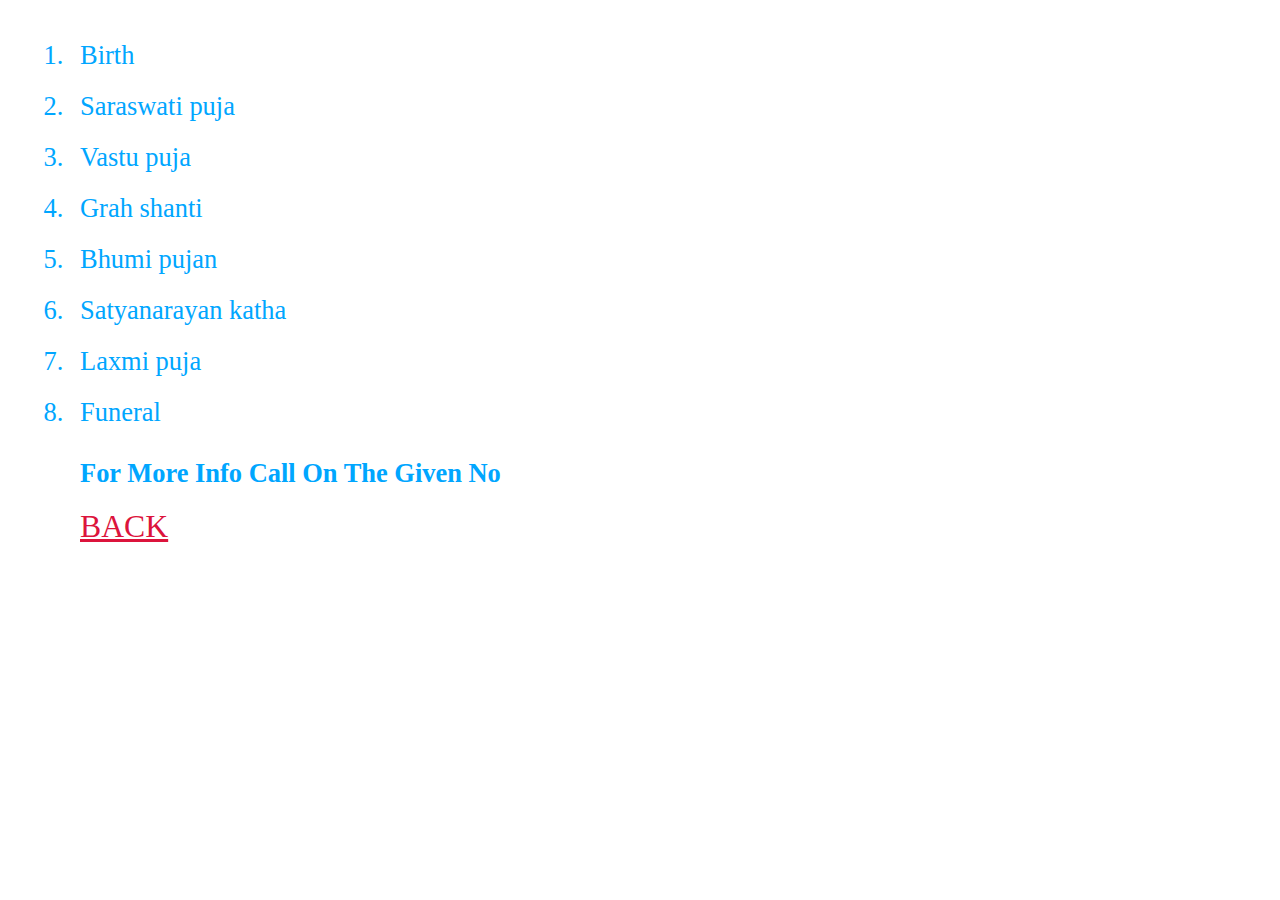
==== Vaibhav Puja.html @ 9797a83b "Add files via upload" ====
<!DOCTYPE html>
<html>
    <head>
        <link rel="stylesheet" type="text/css" href="Vaibhav Puja Css.css">
    </head>
    <body>
        <ul>
            <li>Birth</li>
            <li>Saraswati puja</li>
            <li>Vastu puja</li>
            <li>Grah shanti</li>
            <li>Bhumi pujan</li>
            <li>Satyanarayan katha</li>
            <li>Laxmi puja</li>
            <li>Funeral</li>

        </ul>

        <ul>
            <b>For More Info Call On The Given No </b>
        </ul>

    </body>
        <ul><a href="index.html" >BACK</a></ul>

    
</html>
---- Vaibhav Puja Css.css ----
*{
    margin: 0;
    padding: 10px;
    color: rgb(0, 166, 255);
}

li:hover{
    color:crimson;
}

ul ul b{

    color: black;
    list-style: none;
    font-size: larger;
}

ul {
    font-size: 0.7cm;
    padding-left: 50px;
    list-style:decimal;

}
 
ul a{ 
    
    list-style: none;
    font-size: larger;  
    padding-left: 10px;
    color: crimson;
}

ul a:hover{
    color:rgb(0, 166, 255);
}
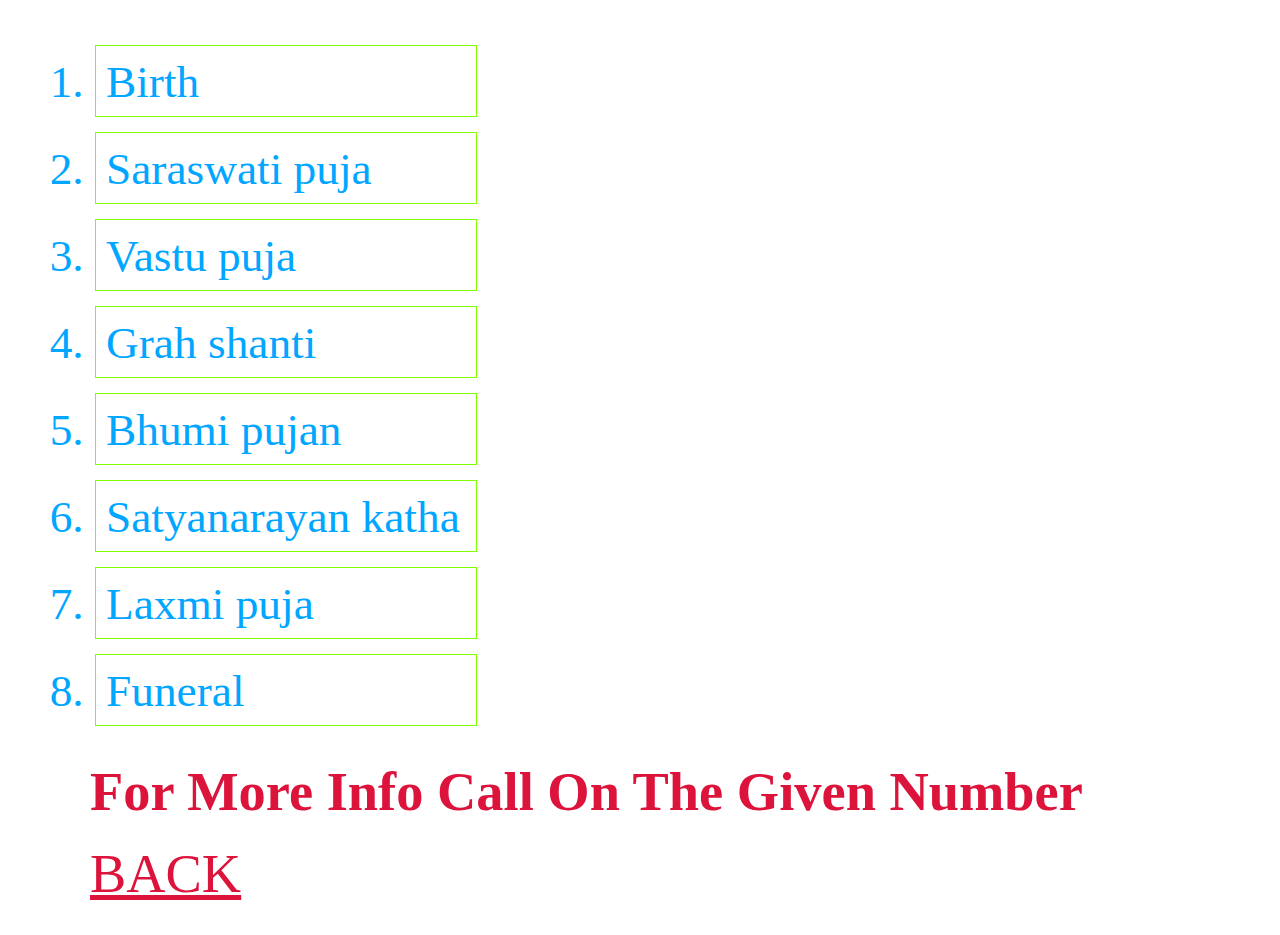
==== commit b3fb7948: "Add files via upload" ====
--- a/Vaibhav Puja.html
+++ b/Vaibhav Puja.html
@@ -17,7 +17,7 @@
         </ul>
 
         <ul>
-            <b>For More Info Call On The Given No </b>
+            <b>For More Info Call On The Given Number </b>
         </ul>
 
     </body>
--- a/Vaibhav Puja Css.css
+++ b/Vaibhav Puja Css.css
@@ -4,26 +4,37 @@
     color: rgb(0, 166, 255);
 }
 
-li:hover{
-    color:crimson;
+ul {
+    font-size: 1.2cm;
+    padding-left: 60px;
+    list-style:decimal;
+
+}
+ 
+ul li{
+    margin: 15px;
+    height: 50px;
+    width: 360px;
+    border: 1px solid  chartreuse;
+    line-height: normal;
 }
 
-ul ul b{
+ul li:hover{
+    z-index: 999;
+    border: 1px solid rgb(0, 166, 255);
+    color:chartreuse;
+}
 
-    color: black;
+ul b{
+    height: 100px;
+    width: 200px;
+    color: crimson;
     list-style: none;
     font-size: larger;
 }
 
-ul {
-    font-size: 0.7cm;
-    padding-left: 50px;
-    list-style:decimal;
 
-}
- 
 ul a{ 
-    
     list-style: none;
     font-size: larger;  
     padding-left: 10px;
@@ -31,5 +42,5 @@
 }
 
 ul a:hover{
-    color:rgb(0, 166, 255);
-}+    color: chartreuse;
+}
